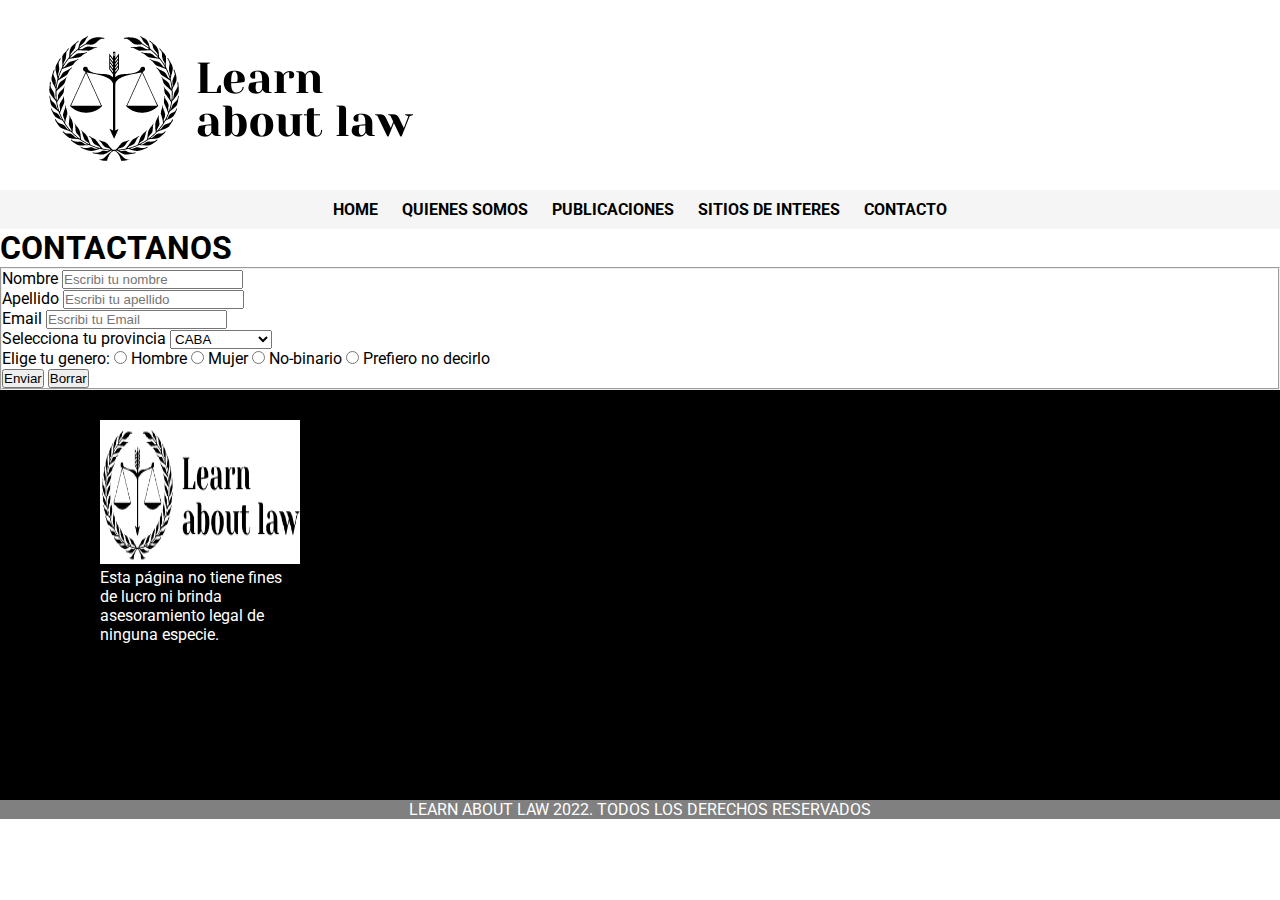
==== pages/contacto.html @ cc95c49f "primer subida trabajo learnaboutlaw" ====
<!DOCTYPE html>
<html lang="en">
<head>
    <meta charset="UTF-8">
    <meta http-equiv="X-UA-Compatible" content="IE=edge">
    <meta name="viewport" content="width=device-width, initial-scale=1.0">
    <link rel="stylesheet" href="../css/main.css">
    <link rel="preconnect" href="https://fonts.googleapis.com">
    <link rel="preconnect" href="https://fonts.gstatic.com" crossorigin>
    <link href="https://fonts.googleapis.com/css2?family=Roboto:ital,wght@1,100&display=swap" rel="stylesheet">
    <title>Contacto</title>
</head>
<body>
    <header>
        <header>
            <!-- logo-->
            <div class="headerLogo">
                <img src="../img/logo2.png" alt="logo">
            </div>
            <!--menu-->
             <div>
                <nav class="nav"> 
                </a>
             <ul class="navMenu">
                <li>
                    <a href="../index.html" class="navMenuLink">
                        Home
                    </a>
                </li>
                <li>
                    <a href="quienes-somos.html"class="navMenuLink">
                        Quienes Somos
                    </a>
                </li>
                <li>
                    <a href="publicaciones.html"class="navMenuLink">
                        Publicaciones
                    </a>
                </li>
                <li>
                    <a href="sitios.html"class="navMenuLink">
                        Sitios de interes
                    </a>
                </li>
                <li>
                    <a href="contacto.html"class="navMenuLink">
                        Contacto
                    </a>
                </li>
             </ul>
              </nav>
             </div> 
    </header>
    <main>
        <h1 class="mainContactoTitulo">CONTACTANOS</h1>
        <!--formulario-->
        <form action="" class="form">
            <fieldset>

                <div class="formTituloContacto">
                    <div class="nombre">
                        <label for="Nombre"> Nombre</label>
                        <input type="text" name="Nombre" placeholder="Escribi tu nombre">
                    </div>
                    <div class="apellido">
                        <label for="Apellido"> Apellido </label>
                        <input type="text" name="Apellido" placeholder="Escribi tu apellido">
                    </div>
                    <div class="email">
                        <label for="Email"> Email </label>
                        <input type="text" name="Email" placeholder="Escribi tu Email">
                    </div>
                    <div class="provincia">
                        <label for="provincia">
                            Selecciona tu provincia
                        </label>
                        <select name="provincia" id="provincia">
                           <option value="CABA"> CABA </option>
                           <option value="Buenos Aires"> Buenos Aires</option>
                           <option value="Cordoba"> Cordoba </option>
                           <option value="Mendoza"> Mendoza </option>
                           <option value="Santa Fe"> Santa Fe</option>
                        </select>
                    </div>
                    <div class="genero">
                        <label for="generoChoice">
                            Elige tu genero:
                        </label>
                        <input type="radio" name="genero" value="homre"> Hombre
                        <input type="radio" name="genero" value="mujer"> Mujer
                        <input type="radio" name="genero" value="no-binario"> No-binario
                        <input type="radio" name="genero" value="Prefiero no decirlo"> Prefiero no decirlo
                    </div>
                    <div>
                        <input type="submit" value="Enviar">
                        <input type="reset" value="Borrar">
                    </div>
                </div>
            </fieldset>
        </form>
    </main>
     <!--footer-->
    <footer class="footer">
        <div>
            <div class="footerDisclaimerUno">
              <img src="../img/logo3.png" alt="logo" class="footerLogo">   
              <p class="parrafoFooter"> Esta página no tiene fines de lucro
                 ni brinda asesoramiento legal de ninguna especie.</p>
            </div>
            <div class="footerDisclaimerDos">
             LEARN ABOUT LAW 2022. TODOS LOS DERECHOS RESERVADOS
            </div>
          </div>       
    </footer>
</body>
</html>
---- css/main.css ----
*{
    margin: 0;
    padding: 0;
    }

body{
        font-family: 'Roboto', sans-serif;
}
header{
    background-color: white;
}

/*logo*/

header div a{
    display: flex;
    justify-content: center;
}
header div a img{
    width: 50%;
    height: 50%;
    display: flex;
    align-items: center;
}

/*menu*/
.nav{
    background-color: whitesmoke;
    text-align: center;
   
}
.navMenu li{
    display: inline-block;
    background-color: whitesmoke;

}
.navMenuLink{
    list-style: none;
    text-decoration: none;
    margin: 0.625rem;
    margin: 0.625rem;
    font-weight: bold;
    color: black;
    text-transform: uppercase;
}

/* footer*/
.footer{
    background-color: black;  

}
.footerDisclaimerUno{
    color: white;
    height: 30vh;
    width: 200px;
    height: 40vh;
}
.footerLogo{
    height: 40%;
    width: 100%;
    margin-left: 50%;
    margin-top: 30px; 
}
.parrafoFooter{
    margin-left: 100px;
    width: 200px;
}
.footerDisclaimerDos{
    text-align: center;
    color: white;
    margin-top: 50px;
    background-color: grey;
}

/*home*/
.contenedor{
    height: 100vh;
    display: grid;
    grid-template-columns: 1fr 0fr;
    grid-template-rows: 1fr 1fr;
    grid-template-areas: "section1 section3"
                        "section2 section3";
}

.section1{
    grid-area: section1;
    margin: 1.25rem;
    margin-top: 3.125rem;
    margin-bottom: 0px;
    border: 1px solid black;
    display: flex;
    justify-content: center;
    align-items: center;
}
.section2{
    grid-area: section2;
    margin-top: 0px;
    margin: 1.25rem;
    margin-bottom: 3.125rem;
    border: 1px solid black;
    display: flex;
    justify-content: center;
    align-items: center;
    
}
.section3{
    display: none;
}

@media only screen and (min-width:1024px){
    .contenedor{
        height: 100vh;
        display: grid;
        grid-template-columns: 1fr 1fr;
        grid-template-rows: 1fr 1fr;
        grid-template-areas: "section1 section3"
                            "section2 section3";
    }
    .section3{
        grid-area: section3;
        display: block;
        margin-top: 0px;
        margin: 1.25rem;
        margin-top: 3.125rem;
        margin-bottom: 3.125rem;
        border: 1px solid black;
        display: flex;
        justify-content: center;
        align-items: center;
    }
}

/* seccion sitios */
.sitiosMainTitulo{
    padding: 25 10px 0px;
    text-align: center;
    text-transform: uppercase;
    font-weight: bold;
    margin-top: 50px;
}

.sitiosMainLinks ul{
    height: 50vh;
    display: grid;
    grid-template-columns: 1fr 1fr 1fr;
    grid-template-areas: "senado saij infoleg";
    margin-bottom: 10vh;
}

.senado{
    grid-area: senado;
}
.saij{
    grid-area: saij;
}
.infoleg{
    grid-area: infoleg;
}

@media only screen and (min-width:1024px){
   .sitiosMainLinks li{
    display: flex;
    flex-direction: row;
    
   }
   .senado{
    display: flex;
    justify-content: center;
    align-items: center;
    width: 100%;
}
.saij{
    display: flex;
    justify-content: center;
    align-items: center;
    width: 100%;
}
.infoleg{
    display: flex;
    justify-content: center;
    align-items: center;
    width: 100%;
}
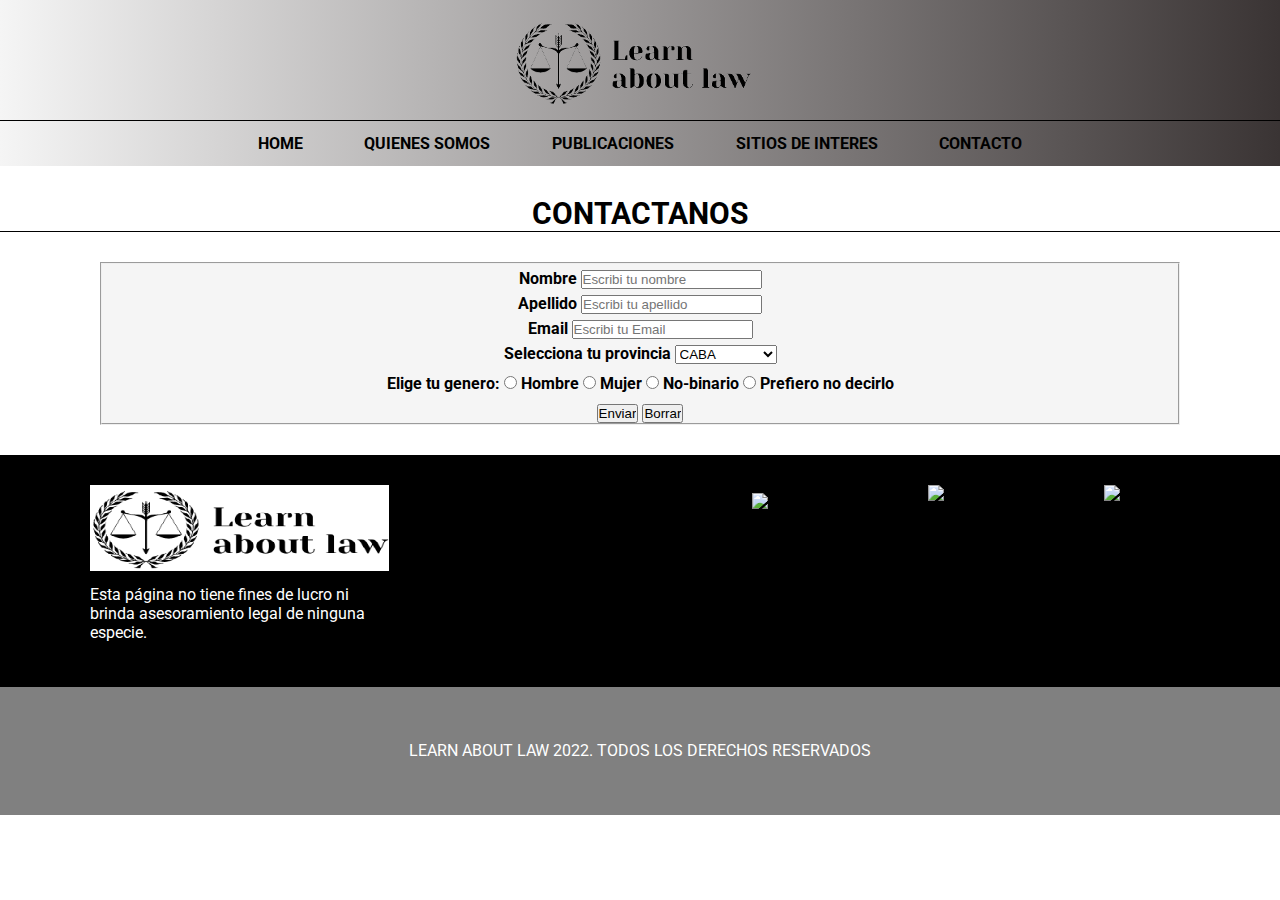
==== commit 13087b82: "cambios provisorios en el proyecto" ====
--- a/pages/contacto.html
+++ b/pages/contacto.html
@@ -14,42 +14,41 @@
     <header>
         <header>
             <!-- logo-->
-            <div class="headerLogo">
-                <img src="../img/logo2.png" alt="logo">
+            <div class="divLogo">
+                <a class="linkLogo" href="../index.html">
+                    <img href="index.html"  class="imagenLogo" src="../img/logo2 (1).png" alt="logo">
+                </a>    
             </div>
             <!--menu-->
-             <div>
-                <nav class="nav"> 
-                </a>
-             <ul class="navMenu">
-                <li>
+            <nav class="nav"> 
+                <ul class="navMenu">
+                    <li>
                     <a href="../index.html" class="navMenuLink">
                         Home
                     </a>
-                </li>
-                <li>
-                    <a href="quienes-somos.html"class="navMenuLink">
-                        Quienes Somos
+                    </li>
+                    <li>
+                    <a href="../pages/quienes-somos.html"class="navMenuLink">
+                       Quienes Somos
                     </a>
-                </li>
-                <li>
-                    <a href="publicaciones.html"class="navMenuLink">
-                        Publicaciones
+                    </li>
+                    <li>
+                     <a href="../pages/publicaciones.html"class="navMenuLink">
+                       Publicaciones
+                     </a>
+                    </li>
+                    <li>
+                    <a href="../pages/sitios.html"class="navMenuLink">
+                    Sitios de interes
                     </a>
-                </li>
-                <li>
-                    <a href="sitios.html"class="navMenuLink">
-                        Sitios de interes
-                    </a>
-                </li>
-                <li>
-                    <a href="contacto.html"class="navMenuLink">
-                        Contacto
-                    </a>
-                </li>
-             </ul>
-              </nav>
-             </div> 
+                    </li>
+                    <li>
+                    <a href="../pages/contacto.html"class="navMenuLink">
+                     Contacto
+                     </a>
+                    </li>
+                </ul>
+            </nav>
     </header>
     <main>
         <h1 class="mainContactoTitulo">CONTACTANOS</h1>
@@ -100,17 +99,24 @@
         </form>
     </main>
      <!--footer-->
-    <footer class="footer">
-        <div>
-            <div class="footerDisclaimerUno">
-              <img src="../img/logo3.png" alt="logo" class="footerLogo">   
-              <p class="parrafoFooter"> Esta página no tiene fines de lucro
-                 ni brinda asesoramiento legal de ninguna especie.</p>
-            </div>
-            <div class="footerDisclaimerDos">
-             LEARN ABOUT LAW 2022. TODOS LOS DERECHOS RESERVADOS
-            </div>
-          </div>       
+     <footer class="footer">
+        <div class="contenedorFooter">
+            <section class="sectionFooter1">
+                <img src="../img/logo3.png" alt="logo" class="footerLogo">   
+                <p class="parrafoFooter"> Esta página no tiene fines de lucro
+                   ni brinda asesoramiento legal de ninguna especie.</p>
+            </section>
+            <section class="sectionFooter2">
+                <div class="linksFooter">
+                    <img class="linkTwitter" src="../img/twitter.jpg" alt="twitter">
+                    <img class="linkLinkedin" src="../img/linkedin.png" alt="linkedin">
+                    <img class="linkInstagram" src="../img/instagram.png" alt="instagram">
+                </div>
+            </section>
+            <section class="sectionFooter3">
+                <p class="footerDisclaimerDos">LEARN ABOUT LAW 2022. TODOS LOS DERECHOS RESERVADOS</p>
+            </section>
+        </div>
     </footer>
 </body>
 </html>--- a/css/main.css
+++ b/css/main.css
@@ -2,86 +2,199 @@
     margin: 0;
     padding: 0;
     }
-
 body{
         font-family: 'Roboto', sans-serif;
 }
-header{
-    background-color: white;
-}
-
 /*logo*/
-
-header div a{
-    display: flex;
-    justify-content: center;
-}
-header div a img{
-    width: 50%;
-    height: 50%;
-    display: flex;
-    align-items: center;
+.divLogo{
+    display: flex;
+    justify-content: center;
+    background-image: linear-gradient(to left, rgb(58, 52, 52), whitesmoke);
+    height: 120px;
+}
+.imagenLogo{
+    height: 100%;
 }
 
 /*menu*/
 .nav{
-    background-color: whitesmoke;
+    background-image: linear-gradient(to left, rgb(58, 52, 52), whitesmoke);
     text-align: center;
+    border-top: 1px solid black;
    
 }
 .navMenu li{
     display: inline-block;
-    background-color: whitesmoke;
+    margin: 0.8rem;
 
 }
 .navMenuLink{
     list-style: none;
     text-decoration: none;
-    margin: 0.625rem;
-    margin: 0.625rem;
+    margin: 1rem;
     font-weight: bold;
     color: black;
     text-transform: uppercase;
 }
 
+.navMenu li:hover{
+    background-color: grey;
+    transform: scale(1.1);
+    box-shadow: 2px 2px black; 
+    transition: 1s;
+}
+
 /* footer*/
-.footer{
-    background-color: black;  
-
-}
-.footerDisclaimerUno{
+
+.contenedorFooter{
+    background-color: black;
+    height: 50vh;
+    display: grid;
+    grid-template-columns: 1fr 1fr;
+    grid-template-rows: 1fr 1fr;
+    grid-template-areas: "sectionFooter1 sectionFooter1"
+                        "sectionFooter3 sectionFooter3";
+}
+.sectionFooter1{
+    grid-area: sectionFooter1;
+    margin-top: 30px;
+}
+.footerLogo{
+    height: 50%;
+    width: 53%;
+    margin-left: 20%;
+}
+.parrafoFooter{
+    width: 53%;
+    margin-top: 10px;
+    margin-left: 20%;
     color: white;
-    height: 30vh;
-    width: 200px;
-    height: 40vh;
-}
-.footerLogo{
-    height: 40%;
-    width: 100%;
-    margin-left: 50%;
-    margin-top: 30px; 
-}
-.parrafoFooter{
-    margin-left: 100px;
-    width: 200px;
-}
+}
+.sectionFooter2{
+    display: none;
+    margin-top: 30px;
+    margin-bottom: 30px;
+    grid-area: sectionFooter2;
+    
+}
+.linksFooter{
+    display: flex;
+    justify-content: space-evenly;
+    align-items: center;
+}
+.linkTwitter{
+    width: 5%;
+    height: 5%;
+}
+.linkLinkedin{
+    width: 5%;
+    height: 5%;
+}
+.linkInstagram{
+    width: 5%;
+    height: 5%;
+
+}
+.sectionFooter3{
+    grid-area: sectionFooter3;
+    display: grid;
+    justify-content: center;
+    align-items: center;
+    background-color: grey;
+}
+
 .footerDisclaimerDos{
-    text-align: center;
     color: white;
-    margin-top: 50px;
-    background-color: grey;
-}
-
+}
+@media only screen and (min-width:1024px){
+    .contenedorFooter{
+        background-color: black;
+        height: 40vh;
+        display: grid;
+        grid-template-columns: 1fr 1fr;
+        grid-template-rows: 1fr 1fr;
+        grid-template-areas: "sectionFooter1 sectionFooter2"
+                            "sectionFooter3 sectionFooter3";
+    }
+    .sectionFooter1{
+        grid-area: sectionFooter1;
+        margin-top: 30px;
+        margin-bottom: 30px;
+        margin-left: 75px;
+    }
+    .footerLogo{
+        height: 50%;
+        width: 53%;
+        margin-left: 15px;
+    }
+    .parrafoFooter{
+        width: 53%;
+        margin-top: 10px;
+        margin-left: 15px;
+        color: white;
+    }
+    .sectionFooter2{
+        display: block;
+        margin-top: 30px;
+        margin-bottom: 30px;
+        grid-area: sectionFooter2;
+        
+    }
+    .linksFooter{
+        display: flex;
+        justify-content: space-evenly;
+        align-items: center;
+    }
+    .linkTwitter{
+        width: 10%;
+        height: 10%;
+    }
+    .linkLinkedin{
+        width: 10%;
+        height: 10%;
+    }
+    .linkInstagram{
+        width: 10%;
+        height: 10%;
+    
+    }
+    .sectionFooter3{
+        grid-area: sectionFooter3;
+        display: flex;
+        justify-content: center;
+        align-items: center;
+        background-color: grey;
+    }
+    
+    .footerDisclaimerDos{
+        color: white;
+    }
+}
 /*home*/
+.mainBack{
+    background-image: url(../img/columnas.jpg);
+    background-size: cover;
+    background-position: center;
+}
+main a{
+    display: flex;
+    justify-content: center;
+}
+.logoMain{
+    display: flex;
+    justify-content: center;
+    
+}
 .contenedor{
     height: 100vh;
+    margin-left: 70px;
+    margin-right: 90px;
     display: grid;
     grid-template-columns: 1fr 0fr;
     grid-template-rows: 1fr 1fr;
     grid-template-areas: "section1 section3"
                         "section2 section3";
 }
-
 .section1{
     grid-area: section1;
     margin: 1.25rem;
@@ -101,12 +214,10 @@
     display: flex;
     justify-content: center;
     align-items: center;
-    
 }
 .section3{
     display: none;
 }
-
 @media only screen and (min-width:1024px){
     .contenedor{
         height: 100vh;
@@ -115,6 +226,12 @@
         grid-template-rows: 1fr 1fr;
         grid-template-areas: "section1 section3"
                             "section2 section3";
+    }
+    .section1{
+        margin-top: 50px;
+    }
+    .section2{
+        margin-top: 50px;
     }
     .section3{
         grid-area: section3;
@@ -129,40 +246,173 @@
         align-items: center;
     }
 }
-
+/* seccion quienes somos */
+.mainQuienes{
+    background-image: url(../img/columnas.jpg);
+    background-size: cover;
+    background-position: center;
+    height: 100vh;
+}
+    
+.sectionTitulo{
+    padding-top: 30px;
+     text-align: center;
+     text-transform: uppercase;
+     font-weight: bold;
+     color: aliceblue;
+ }
+ .sectionParrafo{
+     color: white;
+     font-size: 18px;
+     margin-top: 25px;
+     margin-left: 100px;
+     margin-right: 100px;
+     margin-bottom: 25px;
+     background-image: linear-gradient(to left, grey, black);
+     
+ }  
+@media only screen and (min-width:1024px){
+    .mainQuienes{
+        height: 50vh;
+    }
+    .sectionTitulo{
+         margin-left: 100px;
+         display: flex;
+         text-align: flex-start;
+         text-transform: uppercase;
+         font-weight: bold;
+     }
+     .sectionParrafo{
+         font-size: 18px;
+         margin-top: 25px;
+         margin-left: 100px;
+         margin-right: 100px;
+         margin-bottom: 25px;
+    
+     }    
+}
+/* seccion publicaciones */
+.container{
+    height: 110vh;
+    display: grid;
+    grid-template-columns: 1fr;
+    grid-template-rows: 1fr 1fr;
+    grid-template-areas: "publicacion1"
+                        "publicacion2";
+}
+.publicacion1{
+    grid-area: publicacion1;
+    height: 50vh;
+    margin-top: 20px;
+    margin-left: 100px;
+    margin-right: 100px;
+    border: 1px solid black;
+    display: flex;
+    justify-content: center;
+    align-items: center;
+}
+.publicacion2{
+    grid-area: publicacion2;
+    height: 50vh;
+    margin-top: 20px;
+    margin-bottom: 20px;
+    margin-left: 100px;
+    margin-right: 100px;
+    border: 1px solid black;
+    display: flex;
+    justify-content: center;
+    align-items: center;
+}
 /* seccion sitios */
 .sitiosMainTitulo{
     padding: 25 10px 0px;
     text-align: center;
     text-transform: uppercase;
     font-weight: bold;
-    margin-top: 50px;
+    margin-top: 20px;
+    margin-bottom: 20px;
+    font-size: 20px;
+    border-bottom: 1px solid black;
 }
 
 .sitiosMainLinks ul{
-    height: 50vh;
-    display: grid;
-    grid-template-columns: 1fr 1fr 1fr;
-    grid-template-areas: "senado saij infoleg";
-    margin-bottom: 10vh;
+    height: 80vh;
+    display: grid;
+    grid-template-columns: 1fr 1fr ;
+    grid-template-rows: 1fr 1fr 1fr;
+    grid-template-areas: "senado saij "
+                         "corte infoleg"
+                         "diputados consejo";
+    margin-left: 100px;
+    margin-right: 100px;
 }
 
 .senado{
     grid-area: senado;
+    list-style: none;
+    width: 100%;
+    height: 80%;
 }
 .saij{
     grid-area: saij;
+    list-style: none;
+    width: 100%;
+    height: 80%;
 }
 .infoleg{
     grid-area: infoleg;
+    list-style: none;
+    width: 100%;
+    height: 75%;
+    margin-left: 5px;
+}
+.corte{
+    grid-area: corte;
+    list-style: none;
+    width: 100%;
+    height: 75%;
+    margin-right: 5px;
+}
+.diputados{
+    grid-area: diputados;
+    list-style: none;
+    height: 80%;
+    width: 100%;
+    margin-right: 5px;
+}
+.consejo{
+    grid-area: consejo;
+    list-style: none;
+    height: 80%;
+    width: 100%;
+    margin-left: 5px;
+
 }
 
 @media only screen and (min-width:1024px){
+    .sitiosMainTitulo{
+        padding-top: 20px;
+        text-align: center;
+        text-transform: uppercase;
+        font-weight: bold;
+        font-size: 30px;
+        border-bottom: 1px solid black;
+    }
    .sitiosMainLinks li{
     display: flex;
     flex-direction: row;
     
    }
+   .sitiosMainLinks ul{
+    height: 70vh;
+    display: grid;
+    grid-template-columns: 1fr 1fr 1fr;
+    grid-template-rows: 1fr 1fr;
+    grid-template-areas: "senado saij infoleg"
+                         "corte diputados consejo";
+    margin-left: 100px;
+    margin-right: 100px;
+}
    .senado{
     display: flex;
     justify-content: center;
@@ -181,5 +431,61 @@
     align-items: center;
     width: 100%;
 }
+.corte{
+    display: flex;
+    justify-content: center;
+    align-items: center;
+    width: 100%;
+}
+.diputados{
+    display: flex;
+    justify-content: center;
+    align-items: center;
+    width: 100%;
+}
+.consejo{
+    display: flex;
+    justify-content: center;
+    align-items: center;
+    width: 100%;
+}
+
+
+/* seccion contacto*/
+.mainContactoTitulo{
+    text-align: center;
+    margin-top: 30px;
+    font-size: 30px;
+    font-weight: bold;
+    border-bottom: 1px solid black;
+    margin-bottom: 30px;
+}
+.form{
+    margin-top: 10px;
+    margin-left: 100px;
+    margin-right: 100px;
+    margin-bottom: 30px;
+    background-color: whitesmoke;
+    font-weight: bold;
+    text-align: center;
+}
+
+.formTitulo{
+    font-weight: bold;
+    margin: 10px;
+    text-align: center;
+}
+.nombre{
+    margin: 5px;
+}
+.apellido{
+    margin: 5px
+}
+.email{
+    margin:5px
+}
+.genero{
+    margin: 10px;
+}
    
 
